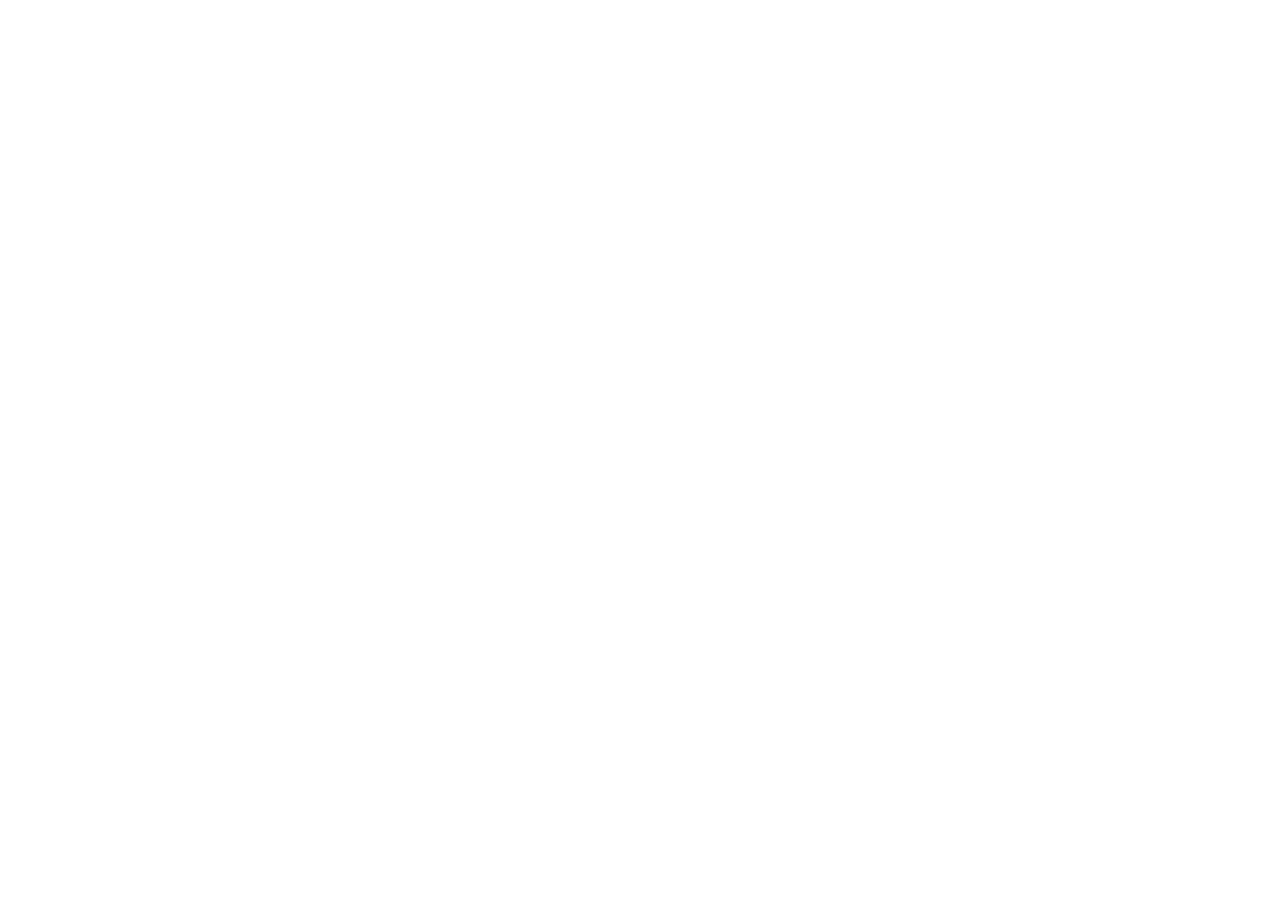
==== index.html @ 87a7de2a "Add files via upload" ====
<!DOCTYPE html>
<html lang="en">
<head>
    <meta charset="UTF-8">
    <meta name="viewport" content="width=device-width, initial-scale=1.0">
    <title>Document</title>
</head>
<body>
    
</body>
</html>
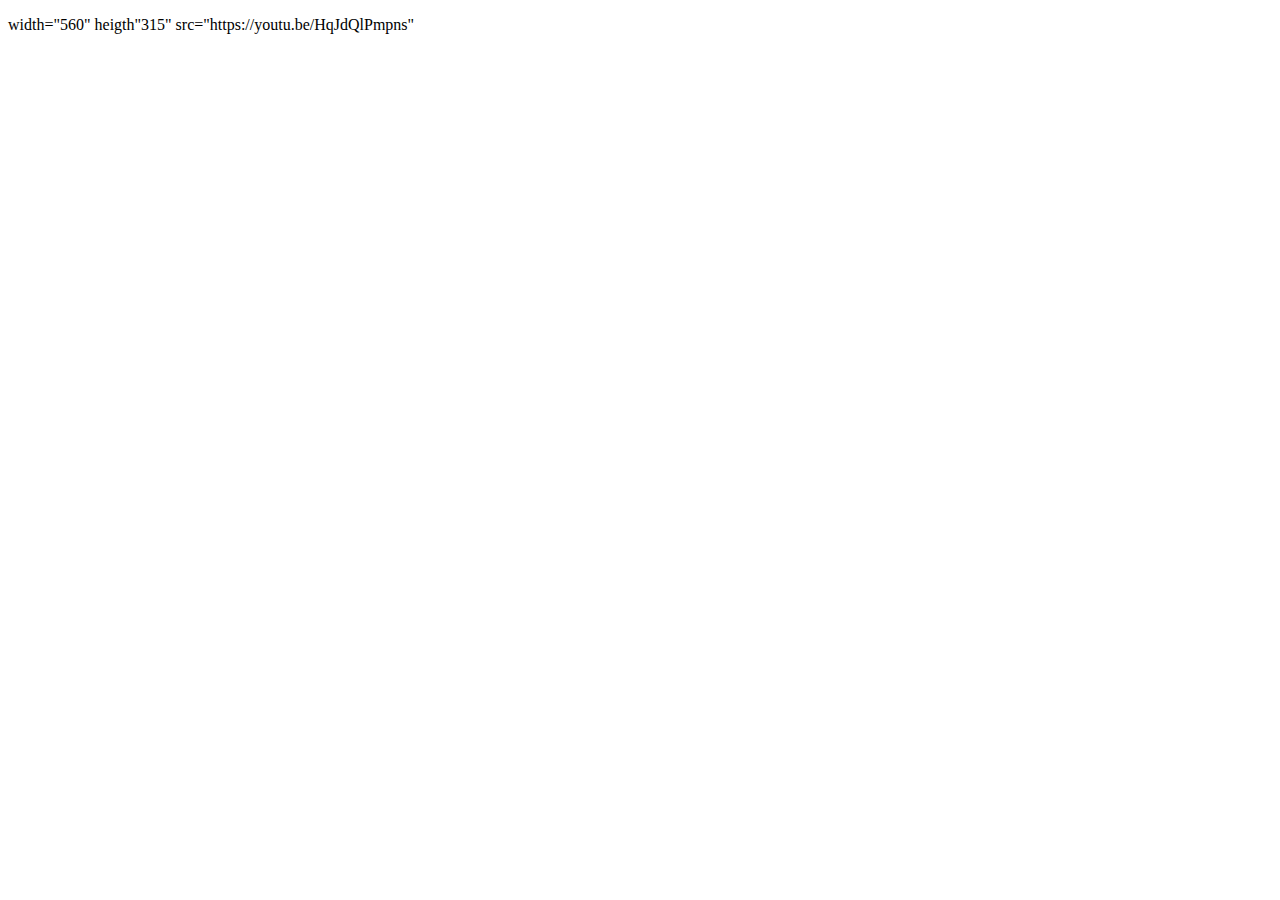
==== commit 77f0b4e9: "Add files via upload" ====
--- a/index.html
+++ b/index.html
@@ -6,6 +6,7 @@
     <title>Document</title>
 </head>
 <body>
-    
+    <p> width="560" heigth"315" src="https://youtu.be/HqJdQlPmpns"</p>
+    <p> </p>
 </body>
 </html>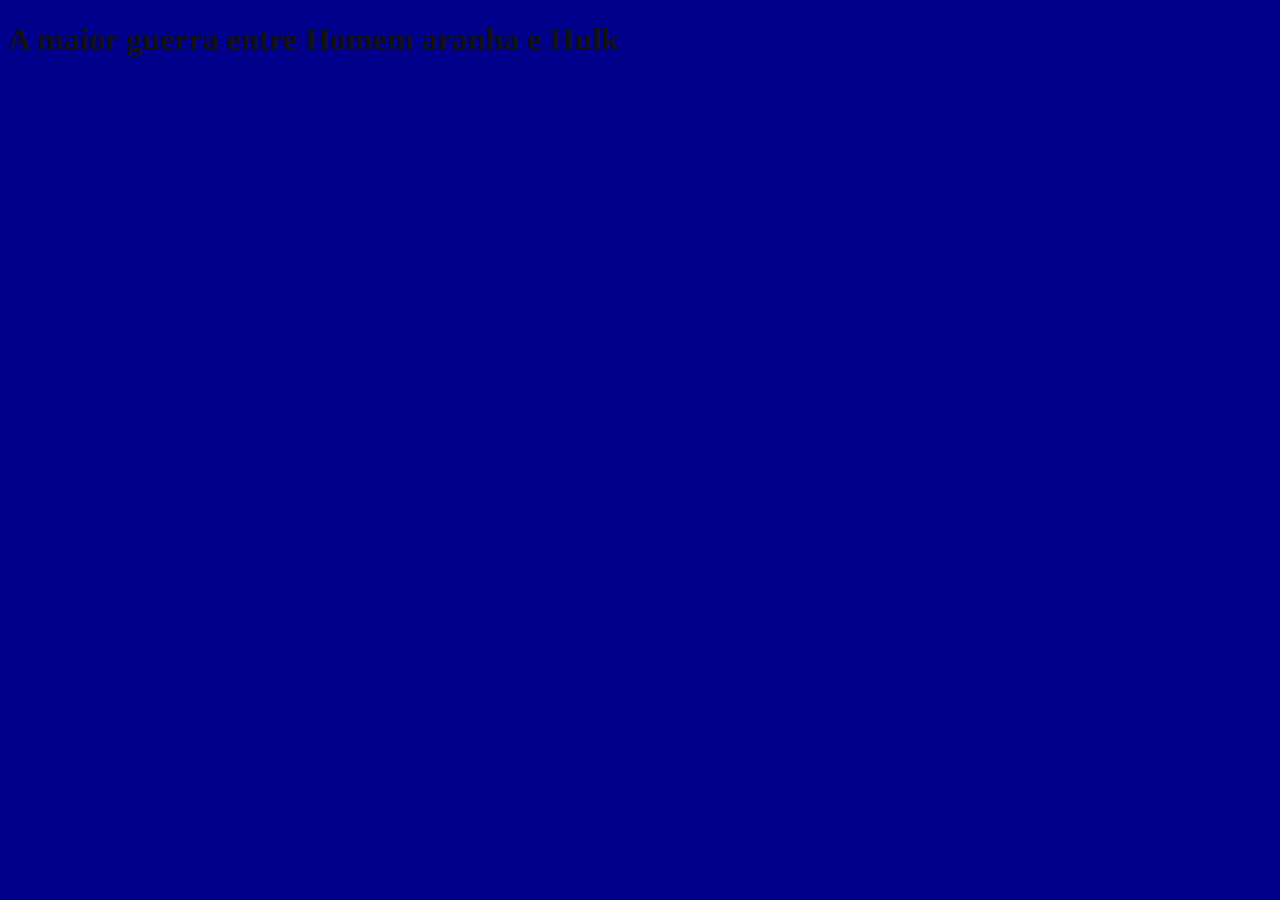
==== commit 9a1eba48: "Add files via upload" ====
--- a/index.html
+++ b/index.html
@@ -4,9 +4,12 @@
     <meta charset="UTF-8">
     <meta name="viewport" content="width=device-width, initial-scale=1.0">
     <title>Document</title>
+    <link rel="stylesheet" href="style.css">
 </head>
 <body>
-    <p> width="560" heigth"315" src="https://youtu.be/HqJdQlPmpns"</p>
-    <p> </p>
+<H1>A maior guerra entre Homem aranha e Hulk</H1>
+<iframe width="560" height="315" src="https://www.youtube.com/embed/rvjYY9LKZ_E?si=DZBadyzQIRHY9Rn2" title="YouTube video player" frameborder="0" allow="accelerometer; autoplay; clipboard-write; encrypted-media; gyroscope; picture-in-picture; web-share" referrerpolicy="strict-origin-when-cross-origin" allowfullscreen></iframe>
+
+
 </body>
-</html>+</html>
--- a/style.css
+++ b/style.css
@@ -0,0 +1,7 @@
+body{
+background-color: darkblue;
+color: rgb(19, 18, 18);
+}
+h3{
+    text-align: center;
+}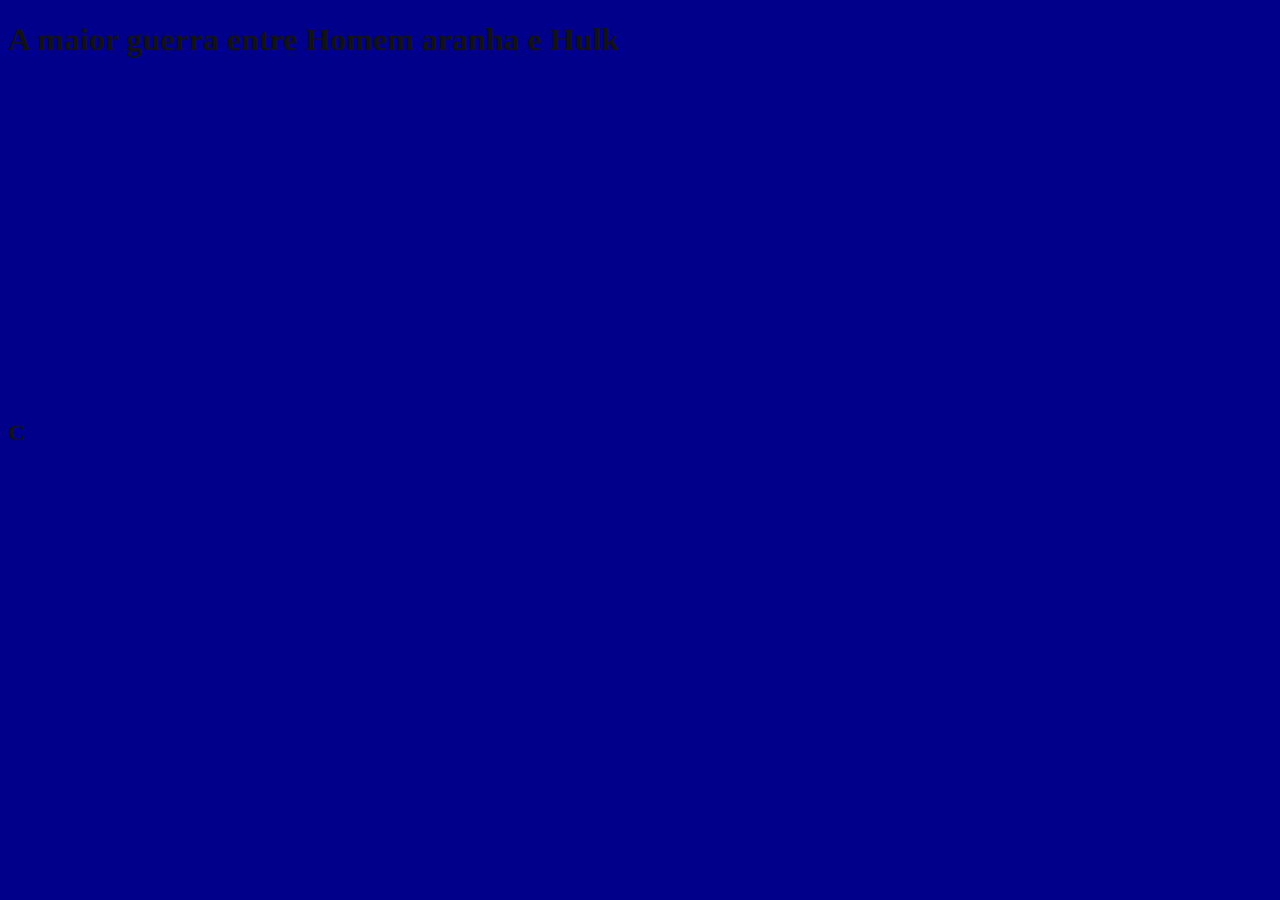
==== commit 16f2b8f3: "Add files via upload" ====
--- a/index.html
+++ b/index.html
@@ -7,9 +7,10 @@
     <link rel="stylesheet" href="style.css">
 </head>
 <body>
-<H1>A maior guerra entre Homem aranha e Hulk</H1>
+<H1 class="primeiro-titulo">A maior guerra entre Homem aranha e Hulk</H1>
 <iframe width="560" height="315" src="https://www.youtube.com/embed/rvjYY9LKZ_E?si=DZBadyzQIRHY9Rn2" title="YouTube video player" frameborder="0" allow="accelerometer; autoplay; clipboard-write; encrypted-media; gyroscope; picture-in-picture; web-share" referrerpolicy="strict-origin-when-cross-origin" allowfullscreen></iframe>
-
+<H2 class="segundo-tiulo">C
 
 </body>
 </html>
+
--- a/style.css
+++ b/style.css
@@ -4,4 +4,5 @@
 }
 h3{
     text-align: center;
-}+}
+.primeiro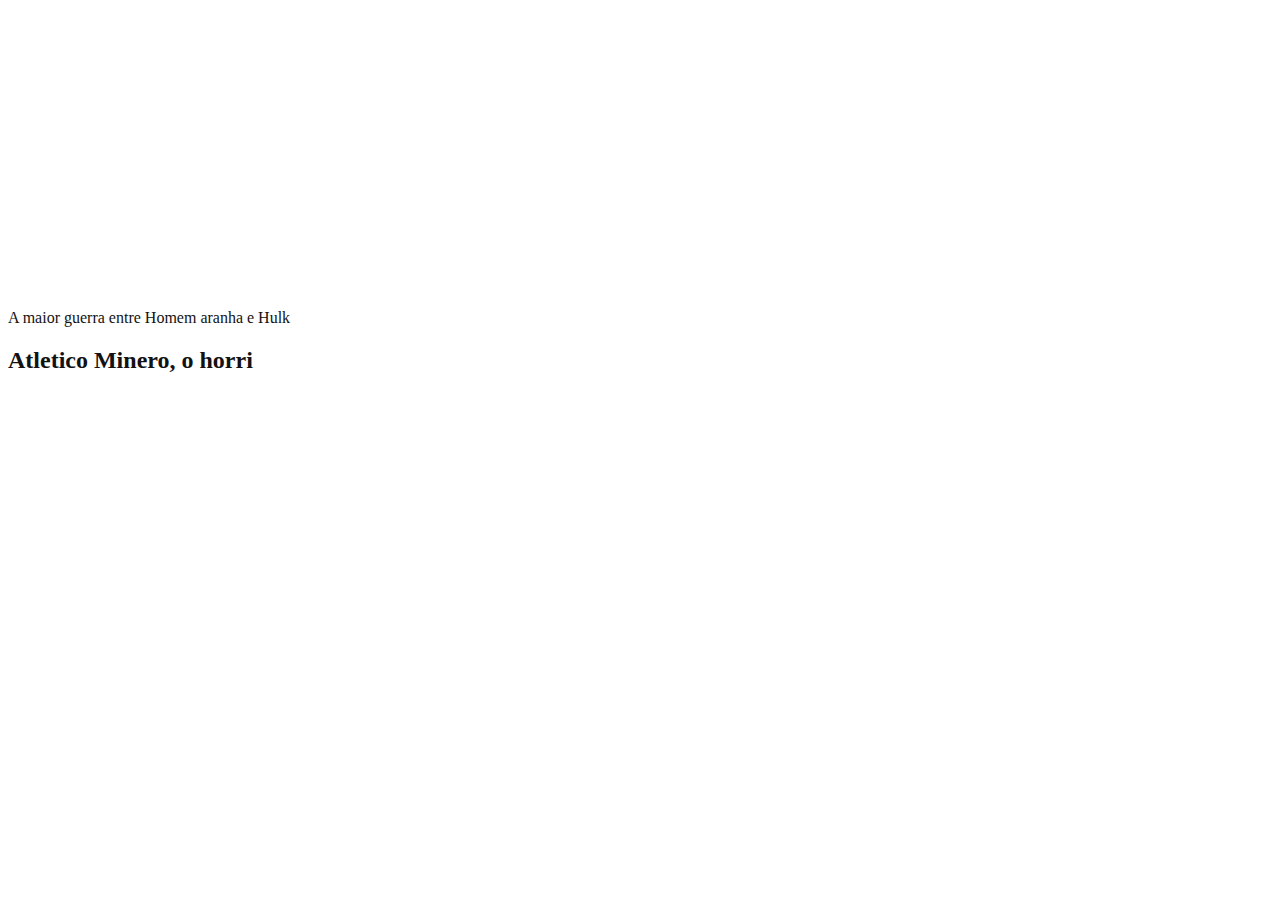
==== commit 924f4b31: "Add files via upload" ====
--- a/index.html
+++ b/index.html
@@ -7,10 +7,16 @@
     <link rel="stylesheet" href="style.css">
 </head>
 <body>
-<H1 class="primeiro-titulo">A maior guerra entre Homem aranha e Hulk</H1>
+<hs ="primeiro-titulo">A maior guerra entre Homem aranha e Hulk</H1>
 <iframe width="560" height="315" src="https://www.youtube.com/embed/rvjYY9LKZ_E?si=DZBadyzQIRHY9Rn2" title="YouTube video player" frameborder="0" allow="accelerometer; autoplay; clipboard-write; encrypted-media; gyroscope; picture-in-picture; web-share" referrerpolicy="strict-origin-when-cross-origin" allowfullscreen></iframe>
-<H2 class="segundo-tiulo">C
+<H2 class="segundo-tiulo">Atletico Minero, o horri
+
+
 
 </body>
 </html>
 
+
+
+
+
--- a/style.css
+++ b/style.css
@@ -1,8 +1,19 @@
 body{
-background-color: darkblue;
+background-color: white;
 color: rgb(19, 18, 18);
 }
 h3{
     text-align: center;
 }
-.primeiro+.primeiro-titulo{
+color:black;
+text-align: center;
+}
+a{
+     color:white;
+}
+header{
+background-color: brown;}
+
+
+
